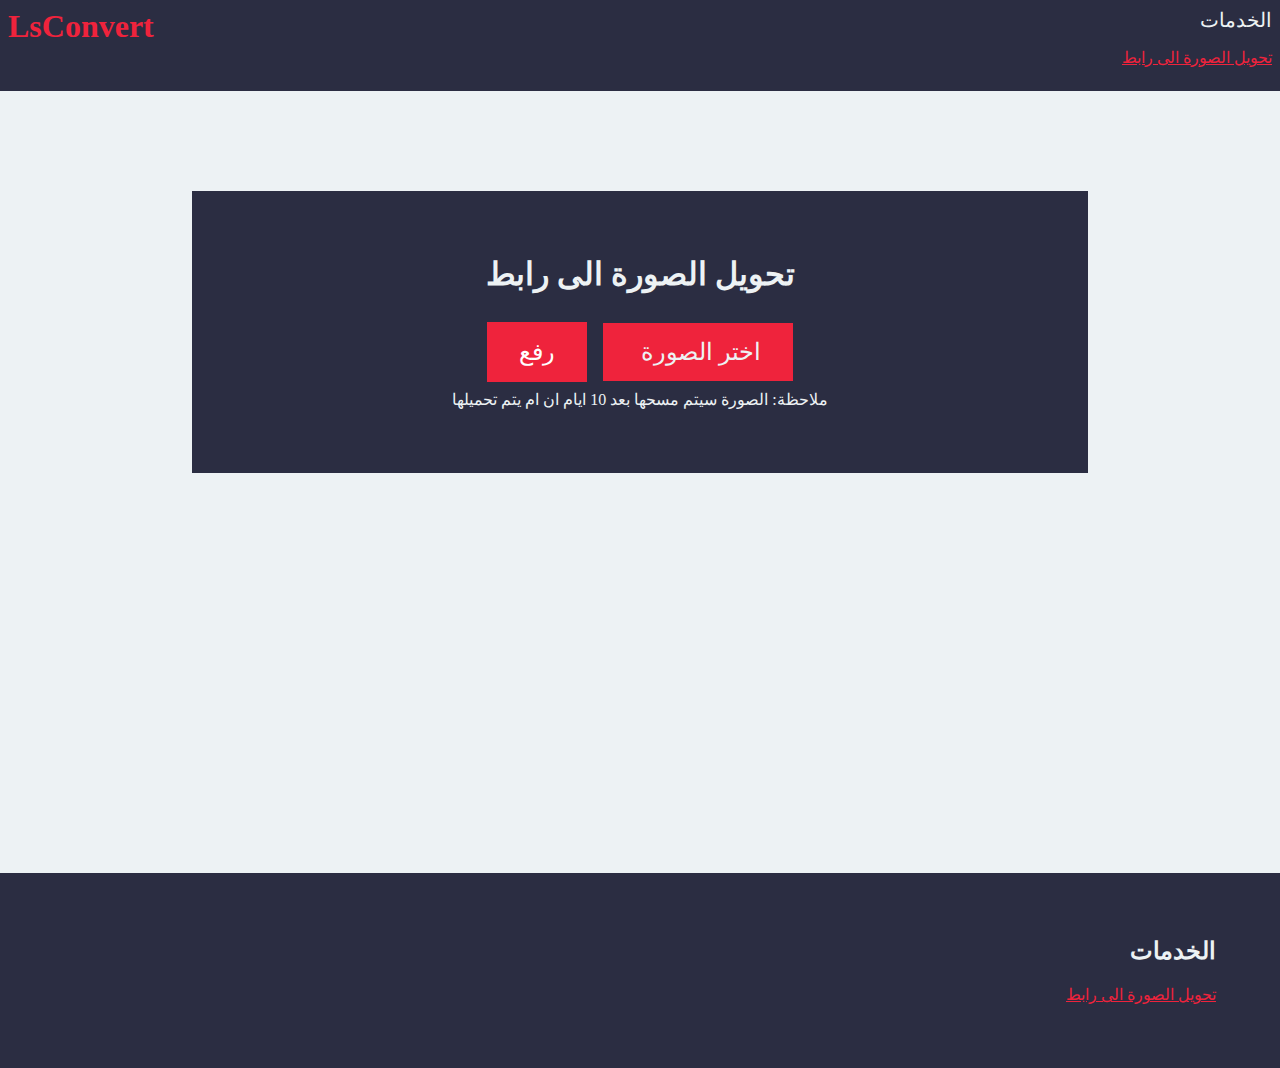
==== index.html @ 945bf33d "adding meta description for both pages" ====
<!DOCTYPE html>
<html lang="ar" dir="rtl">
<head>
	<title>LsImageStorage</title>
	<meta name="description" content="تحويل الصورة الى رابط اونلاين للايفون و الاندرويد و الكمبيوتر سواء كانت PNG او JPEG مجانا">
	<meta name="robots" content="index,follow">
	
  <link rel="stylesheet" href="style_1.css">
	
</head>
<body>
    
  <nav id=services>
    <div>
      <p>الخدمات</p>
      <ul id=services_dropdown>
	<li><a href="./index.html">تحويل الصورة الى رابط</a></li>
      </ul>
    </div>
    <h1 class=inline_flex id=logo><a href=index.html>LsConvert</a></h1>
    
  </nav>
  <div class=margin-top></div>
  <div class="color-black margin-left-right">
    
    <form action="https://p0ux5u.deta.dev/upload_image" enctype="multipart/form-data" method="post" id="form">
    
    <h1>تحويل الصورة الى رابط</h1>
      
      <label id=inputTag>اختر الصورة
	<input id="image_file" accept="image/*" name="image_file" type="file" />
</label>
      <button class="btn btn-success" name="submit" type="submit">رفع</button>

      <span id="fileName"></span>
    <p id=file_size_warnning class="red"></p>
    <p>ملاحظة: الصورة سيتم مسحها بعد 10 ايام ان ام يتم تحميلها</p>
    </form>
    
  </div>
  
      
    <div class=margin-top></div>
    <div class=margin-top></div>
    <div class=margin-top></div>
    <div class=margin-top></div>
    <div class="footer-div">
    <footer class=color-black>
      <div>
	<h2>الخدمات</h2>
	<p><a href="./index.html">تحويل الصورة الى رابط</a></p>
      
      </div>
    </footer> 
	</div>
    <script  src="./txt_to_url.js">
    </script>
    <!-- 
     <script src="jquery-3.6.1.min.js"></script> 
     <script src="test.js"></script> 
-->
</body>
</html>
---- style_1.css ----
:root{
    
    --space-cadet: #2b2d42ff;
    --manatee: #8d99aeff;
    --cultured: #edf2f4ff;
    --imperial-red: #ef233cff;
    --amaranth-red: #d90429ff;
    
}

body{background-color: var(--cultured); margin: 0px;}
h1 {color: var(--imperial-red);}
h2{color: var(--imperial-red);}
h3{color: var(--imperial-red);}
p {color: var(--cultured); margin: 0px}
a {color: var(--imperial-red);}
#services_dropdown{display: none;}
nav{
    background-color: var(--space-cadet);
    padding: 8px;
    display: flex;
}
nav ul{list-style-type: none; padding-right:0;}

nav p{color: var(--cultured); padding: 0; margin:0; font-size: 20px}
#services:hover  #services_dropdown{display: block;}
.inline_flex{display: inline-flex;
	    }
#logo{margin-right: auto; margin-top:0px; margin-bottom:0px; color: var(--imperial-red);}
.margin-top{padding-top: 100px;}
.color-black{background-color: var(--space-cadet); padding: 64px;}
.color-black h1{margin-top: 0;}
.margin-left-right{margin-left: 15%; margin-right: 15%;}
footer h2{margin-top:0; color: var(--cultured);}
nav h1 a{color: var(--imperial-red); text-decoration: none;}

form{bisplay: flex; text-align: center;}
form label{ color: var(--cultured); margin-bottom: 16px}
form *{color: var(--cultured)}


input[type=file]{
    display: none;
}

button[type=submit], label, input[type=reset] {
  background-color: var(--imperial-red);
  border: none;
  color: white;
  padding: 16px 32px;
  text-decoration: none;
  margin: 8px 8px;
  cursor: pointer;
  font-size: 24px;
  
}.red{color: var(--imperial-red);}
.center{text-align: center;}
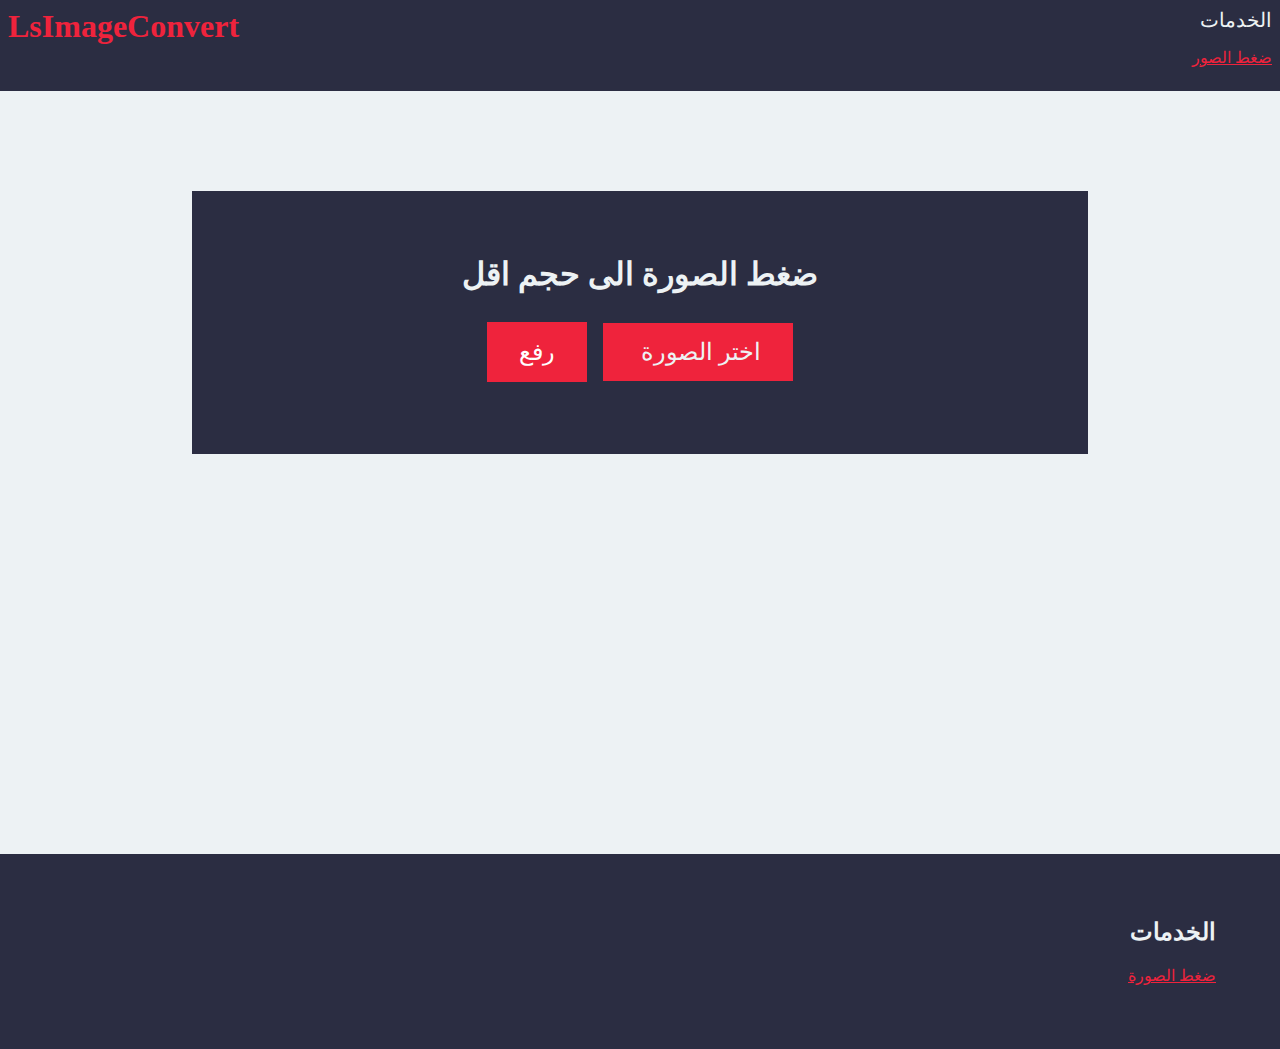
==== commit be3f2f2f: "changing the core behaviore to compressing images" ====
--- a/index.html
+++ b/index.html
@@ -1,10 +1,20 @@
 <!DOCTYPE html>
 <html lang="ar" dir="rtl">
 <head>
-	<title>LsImageStorage</title>
-	<meta name="description" content="تحويل الصورة الى رابط اونلاين للايفون و الاندرويد و الكمبيوتر سواء كانت PNG او JPEG مجانا">
+<!-- Google tag (gtag.js) -->
+<script async src="https://www.googletagmanager.com/gtag/js?id=G-0N9VZCPVXX"></script>
+<script>
+  window.dataLayer = window.dataLayer || [];
+  function gtag(){dataLayer.push(arguments);}
+  gtag('js', new Date());
+
+  gtag('config', 'G-0N9VZCPVXX');
+</script>
+
+	<title>LsImageConvert - ضغط الصور</title>
+	<meta name="description" content="ضغط الصورة الى حجم اقل">
 	<meta name="robots" content="index,follow">
-	
+	<link rel="shortcut icon" href="favicon.png">	
   <link rel="stylesheet" href="style_1.css">
 	
 </head>
@@ -14,27 +24,26 @@
     <div>
       <p>الخدمات</p>
       <ul id=services_dropdown>
-	<li><a href="./index.html">تحويل الصورة الى رابط</a></li>
+	<li><a href="./index.html">ضغط الصور</a></li>
       </ul>
     </div>
-    <h1 class=inline_flex id=logo><a href=index.html>LsConvert</a></h1>
+    <h1 class=inline_flex id=logo><a href=index.html>LsImageConvert</a></h1>
     
   </nav>
   <div class=margin-top></div>
   <div class="color-black margin-left-right">
     
-    <form action="https://p0ux5u.deta.dev/upload_image" enctype="multipart/form-data" method="post" id="form">
+    <form action="https://lsimageconvert.loca.lt/compress_image" enctype="multipart/form-data" method="post" id="form">
     
-    <h1>تحويل الصورة الى رابط</h1>
+    <h1>ضغط الصورة الى حجم اقل</h1>
       
       <label id=inputTag>اختر الصورة
-	<input id="image_file" accept="image/*" name="image_file" type="file" />
+	<input id="image_file" accept="image/*" name="img" type="file" />
 </label>
       <button class="btn btn-success" name="submit" type="submit">رفع</button>
 
       <span id="fileName"></span>
     <p id=file_size_warnning class="red"></p>
-    <p>ملاحظة: الصورة سيتم مسحها بعد 10 ايام ان ام يتم تحميلها</p>
     </form>
     
   </div>
@@ -48,7 +57,7 @@
     <footer class=color-black>
       <div>
 	<h2>الخدمات</h2>
-	<p><a href="./index.html">تحويل الصورة الى رابط</a></p>
+	<p><a href="./index.html">ضغط الصورة</a></p>
       
       </div>
     </footer> 
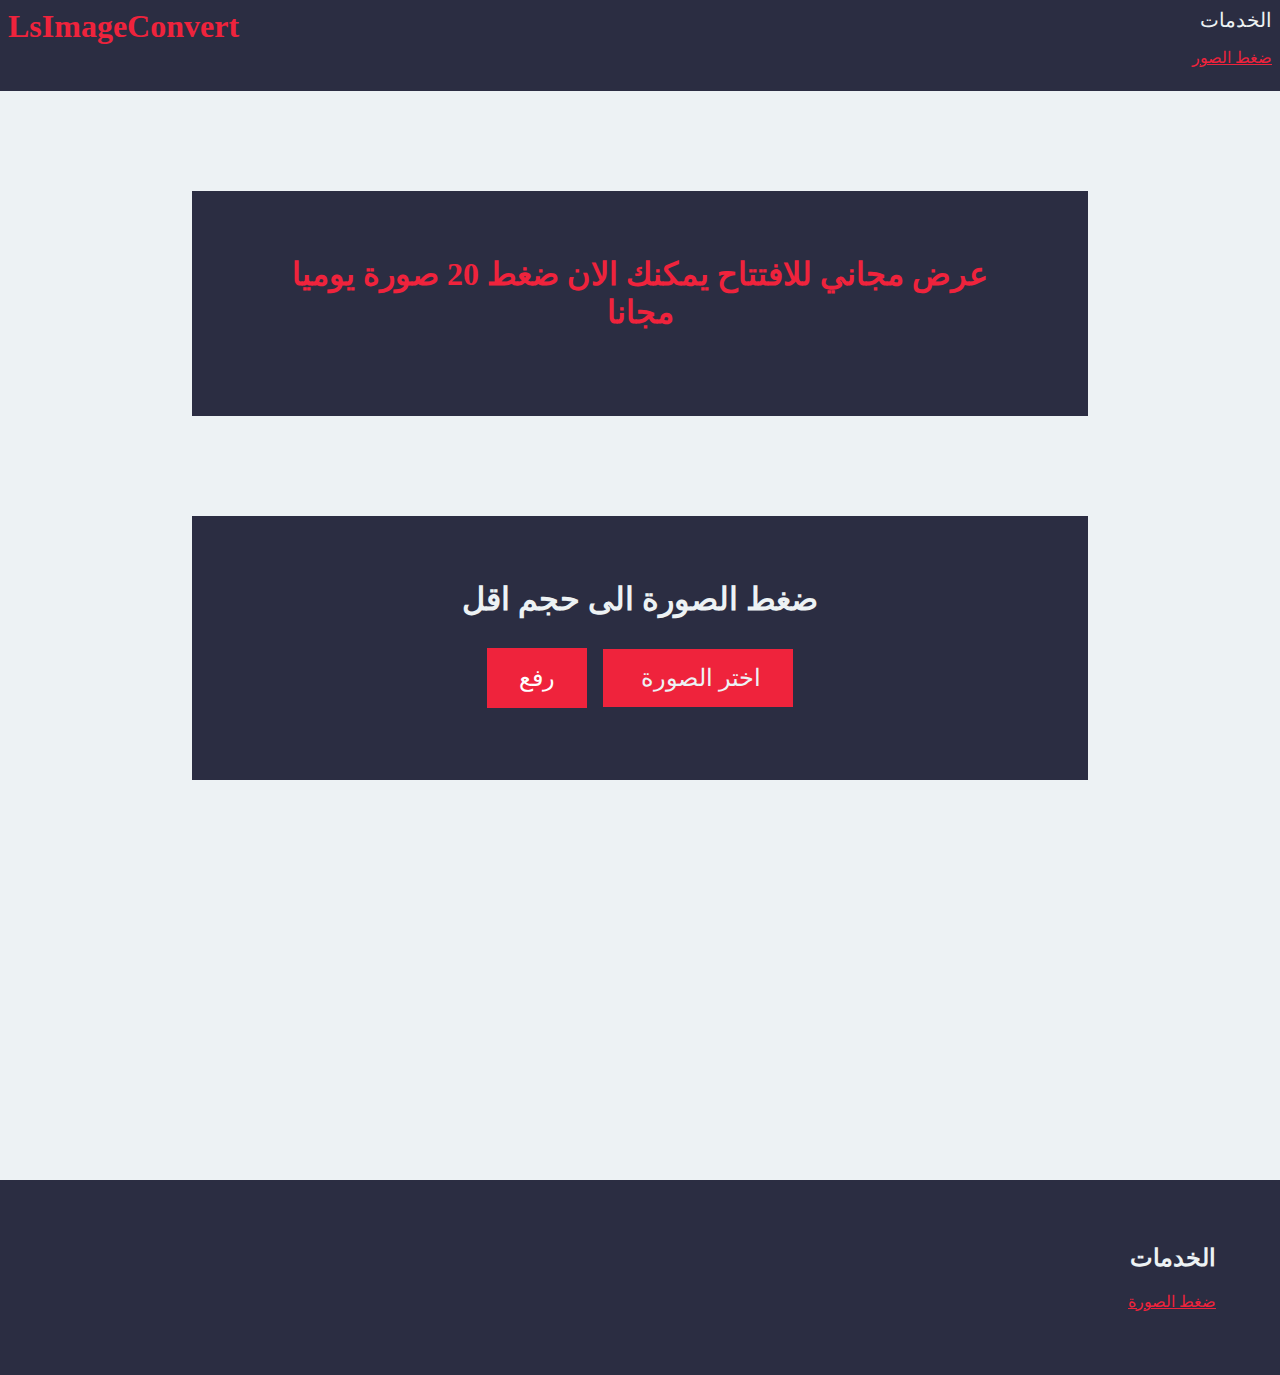
==== commit ddc2ca47: "adding the openning deal" ====
--- a/index.html
+++ b/index.html
@@ -31,8 +31,15 @@
     
   </nav>
   <div class=margin-top></div>
+
+  <div class="color-black margin-left-right center">
+	<h1>عرض مجاني للافتتاح يمكنك الان ضغط 20 صورة يوميا مجانا</h1>
+  </div>
+
+  <div class=margin-top></div>
+
   <div class="color-black margin-left-right">
-    
+          
     <form action="https://lsimageconvert.loca.lt/compress_image" enctype="multipart/form-data" method="post" id="form">
     
     <h1>ضغط الصورة الى حجم اقل</h1>
--- a/style_1.css
+++ b/style_1.css
@@ -53,5 +53,6 @@
   cursor: pointer;
   font-size: 24px;
   
-}.red{color: var(--imperial-red);}
+}
+.red{color: var(--imperial-red);}
 .center{text-align: center;}
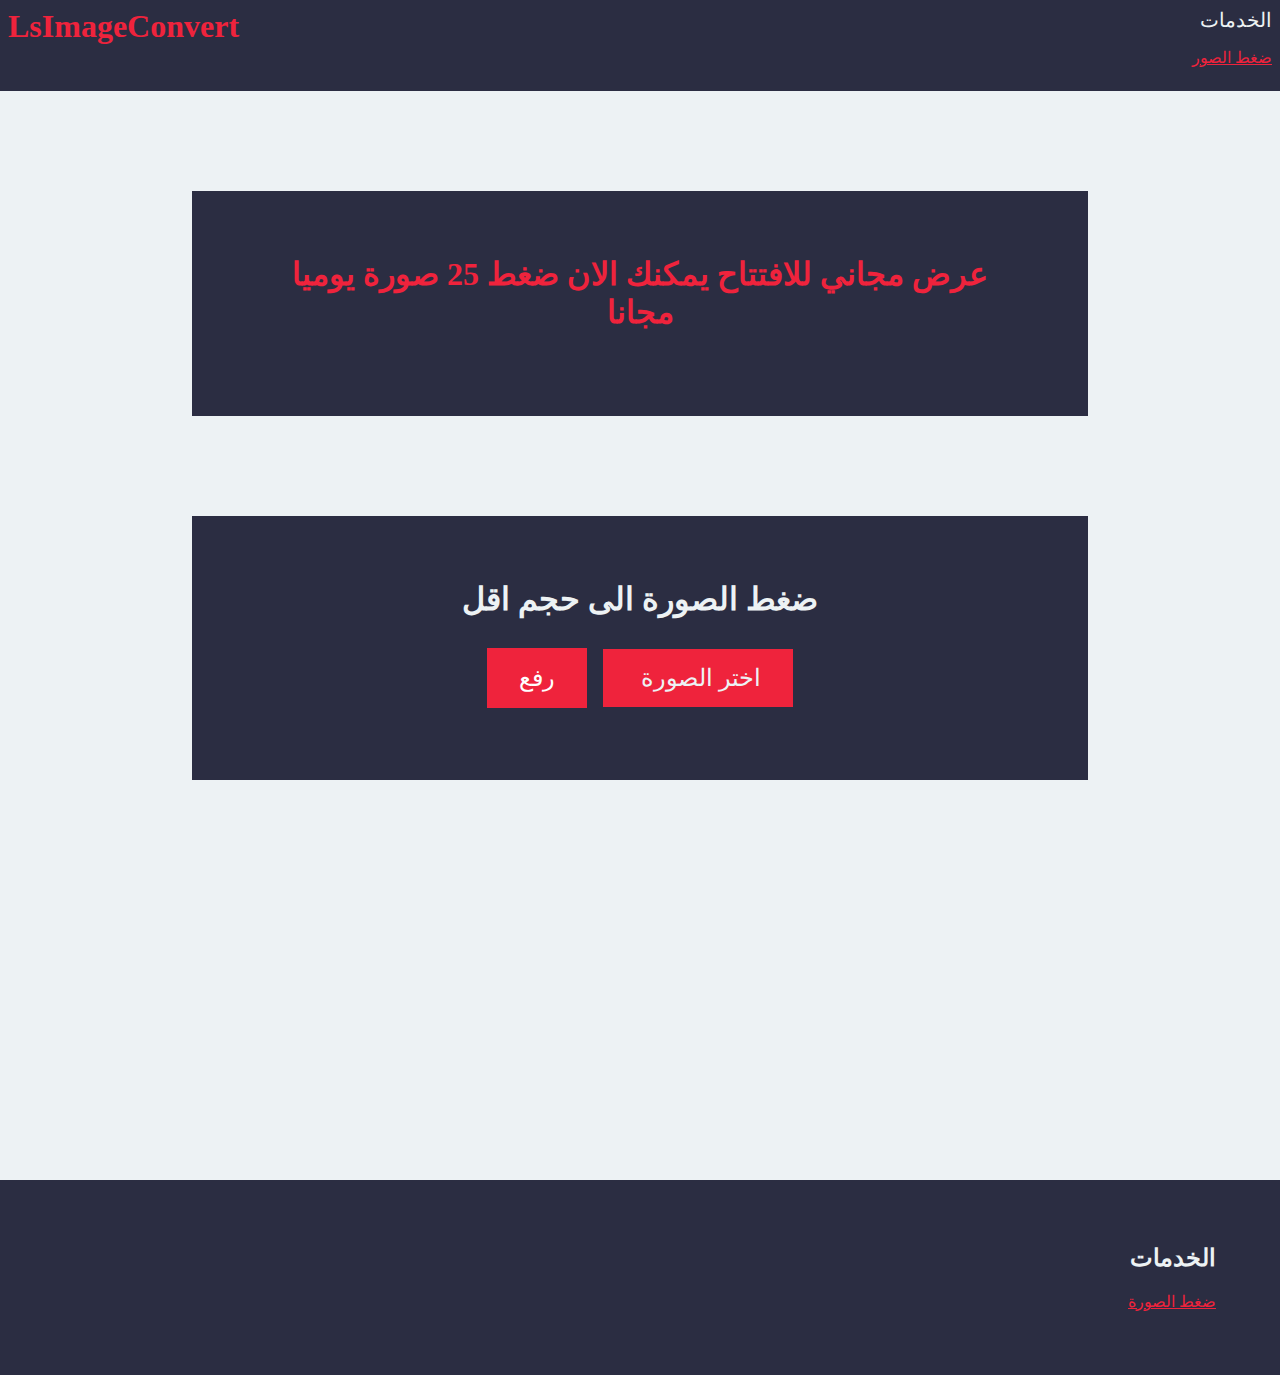
==== commit d9329219: "adding the openning deal" ====
--- a/index.html
+++ b/index.html
@@ -33,7 +33,7 @@
   <div class=margin-top></div>
 
   <div class="color-black margin-left-right center">
-	<h1>عرض مجاني للافتتاح يمكنك الان ضغط 20 صورة يوميا مجانا</h1>
+	<h1>عرض مجاني للافتتاح يمكنك الان ضغط 25 صورة يوميا مجانا</h1>
   </div>
 
   <div class=margin-top></div>
